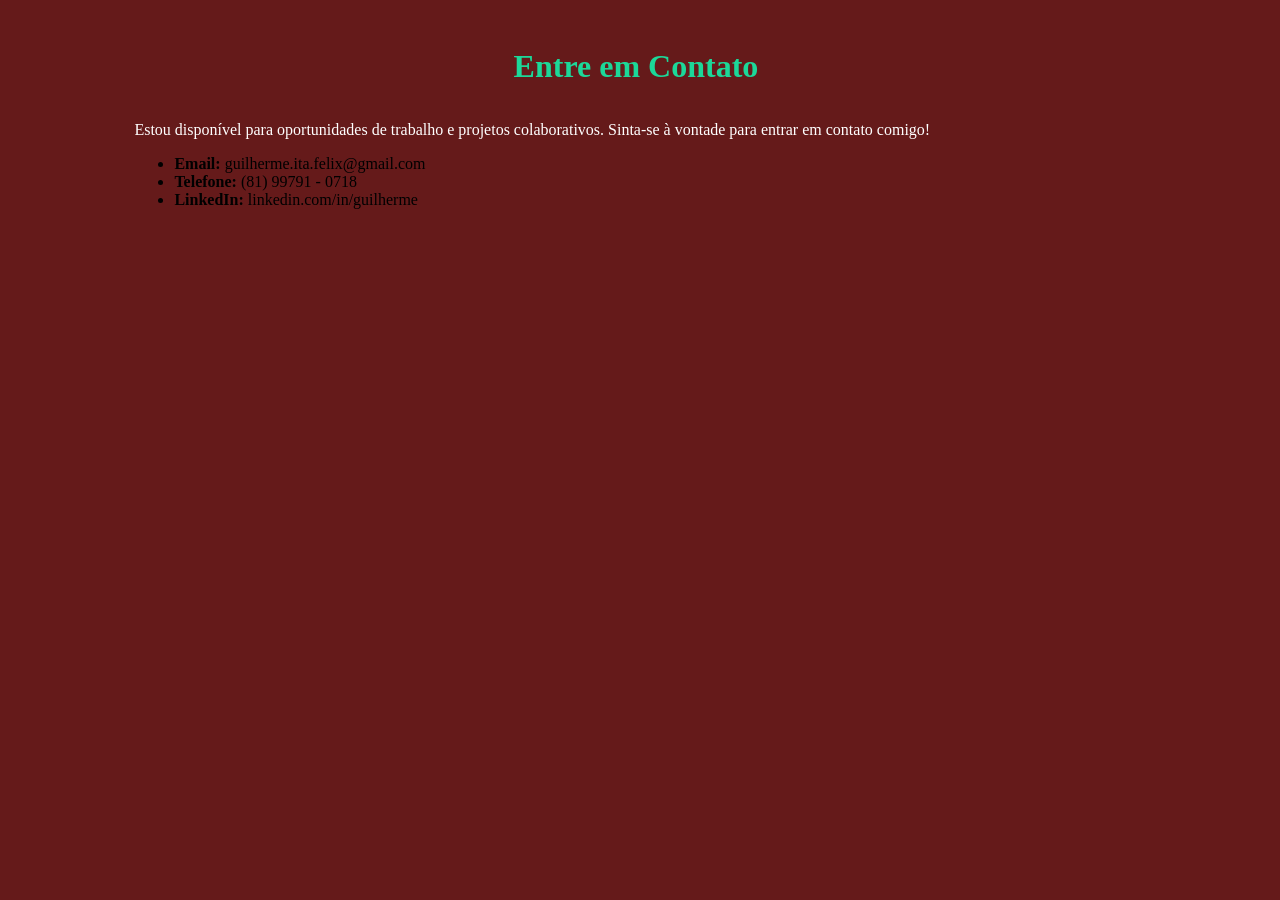
==== contato.html @ e0d7f48d "Organizando espaçamentos2" ====
<!DOCTYPE html>
<html lang="pt-br">
<head>
    <meta charset="UTF-8">
    <meta name="viewport" content="width=device-width, initial-scale=1.0">
    <title>Contato - Guilherme Profissional</title>
    <link href="estilos/folha_estilo1.css" rel="stylesheet" />
</head>
<body>
    <main> 
        <h1>Entre em Contato</h1>
        <p>Estou disponível para oportunidades de trabalho e projetos colaborativos. Sinta-se à vontade para entrar em contato comigo!</p>
        <ul>
            <li><strong>Email:</strong> guilherme.ita.felix@gmail.com</li>
            <li><strong>Telefone:</strong> (81) 99791 - 0718</li>
            <li><strong>LinkedIn:</strong> linkedin.com/in/guilherme</li>
        </ul>
    </main>
</body>
</html>
---- estilos/folha_estilo1.css ----
h1{

    max-width: 25%;
    margin: 0 auto;
    padding: 20px;
    color: #1cd899;
}

h2{
    max-width: 20%;
    margin: 0 auto;
    padding: 5px;
    color:#1cd899;
}
article{
    max-width: 90%;
    margin: 0 auto;
    padding: 20px;
    color: #ffffff
;
    
}

    

body{
    background-color: #651a1a;
}

p{
    color: #ffffff;
}

main{
    max-width: 80%;
    margin: 0 auto;
    padding: 20px;
}
figure{
    max-width: 25%;
    margin: 0 auto;
    padding: 20px;
}
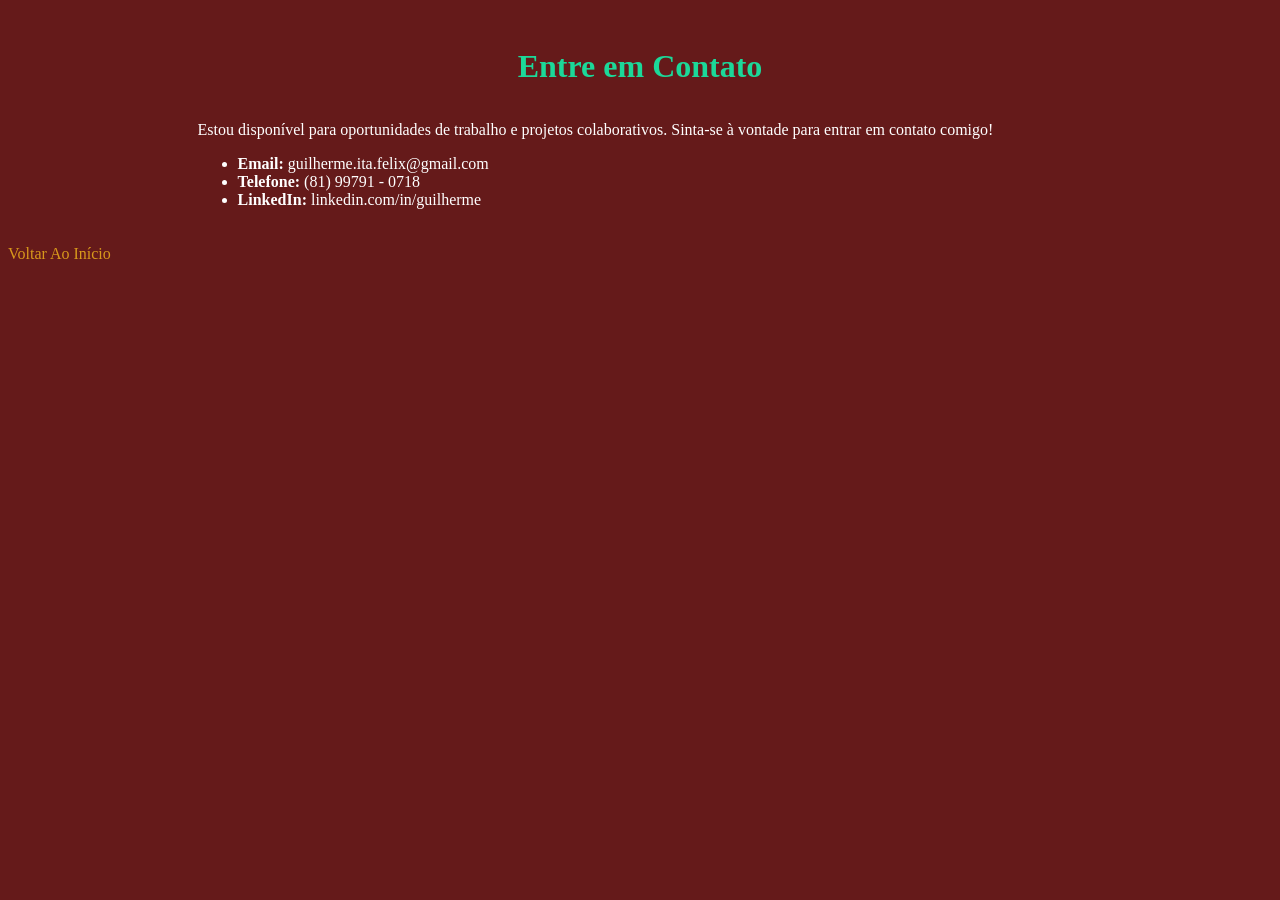
==== commit 9658d4ec: "Atualização:aprendendo com ia" ====
--- a/contato.html
+++ b/contato.html
@@ -7,7 +7,7 @@
     <link href="estilos/folha_estilo1.css" rel="stylesheet" />
 </head>
 <body>
-    <main> 
+    <main class="contato"> 
         <h1>Entre em Contato</h1>
         <p>Estou disponível para oportunidades de trabalho e projetos colaborativos. Sinta-se à vontade para entrar em contato comigo!</p>
         <ul>
@@ -16,5 +16,9 @@
             <li><strong>LinkedIn:</strong> linkedin.com/in/guilherme</li>
         </ul>
     </main>
+<nav>
+    <a href="index.html">Voltar Ao Início</a>
+</nav>
+
 </body>
 </html>
--- a/estilos/folha_estilo1.css
+++ b/estilos/folha_estilo1.css
@@ -1,13 +1,12 @@
-h1{
-
-    max-width: 25%;
+h1  {
+    text-align: center;
     margin: 0 auto;
     padding: 20px;
     color: #1cd899;
 }
 
 h2{
-    max-width: 20%;
+    text-align: center;
     margin: 0 auto;
     padding: 5px;
     color:#1cd899;
@@ -16,28 +15,63 @@
     max-width: 90%;
     margin: 0 auto;
     padding: 20px;
-    color: #ffffff
-;
+    color: #ffffff;
+    text-align: center;
     
 }
-
-    
+  
 
 body{
     background-color: #651a1a;
 }
 
-p{
-    color: #ffffff;
-}
+
 
 main{
-    max-width: 80%;
+    max-width: 70%;
     margin: 0 auto;
     padding: 20px;
 }
 figure{
-    max-width: 25%;
+    text-align: center;
     margin: 0 auto;
     padding: 20px;
 }
+figcaption{
+    text-align: center;
+    margin: 0 auto;
+    padding: 20px;
+    color: #651a1a;
+}
+
+/*Estado padrão do link*/
+nav a {
+    max-width: 10px 15px;
+    color: #d8991c;
+    text-decoration: none;
+    transition: color 0.3s ease; /*transição suave para a mudança de cor*/
+}  
+/*Estado de interação(ao passar o mouse)*/
+nav a:hover{
+    color: #1cd899;
+}   
+ 
+.projetos-conquistas{
+    max-width: 100%;
+    margin: 0 auto;
+    padding: 20px;
+    color: #ffffff;
+    text-decoration: none;
+}
+.projetos-conquistas h2{
+    max-width: 100%;
+    margin: 0 auto;
+    padding: 20px;
+    color: #d8991c;
+    text-decoration: none;
+}
+.contato{
+    
+    color: #ffffff;
+
+}
